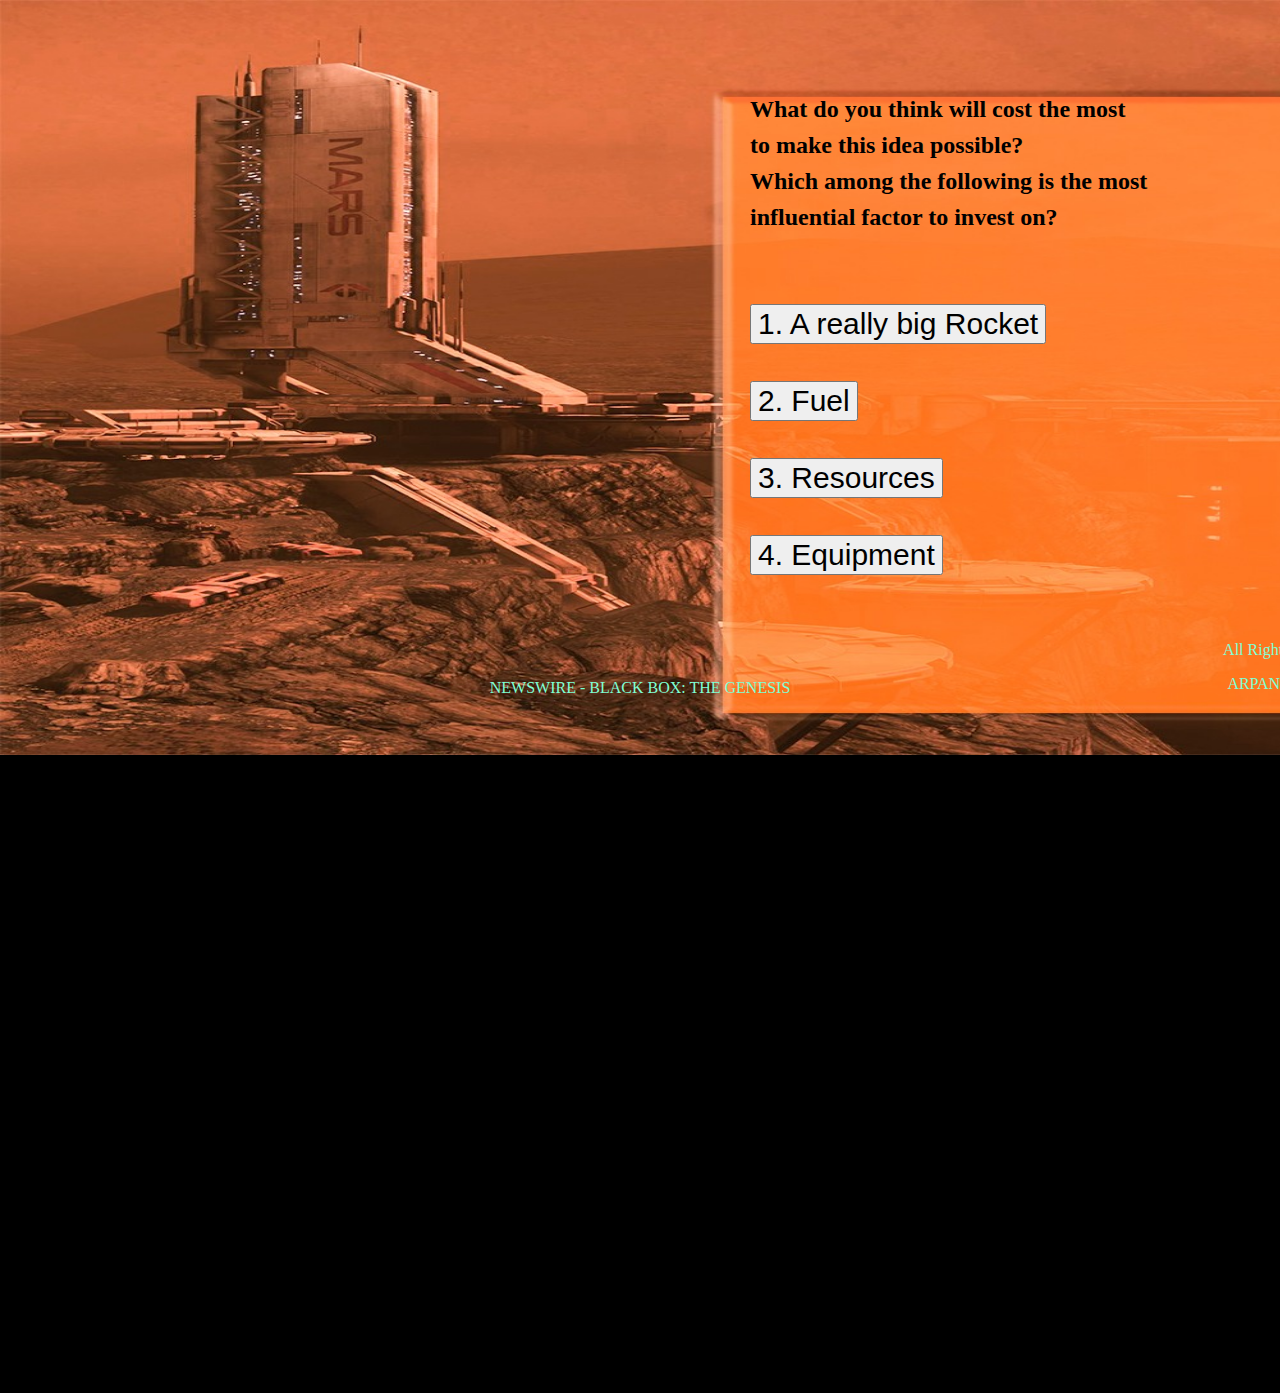
==== cost.html @ ec402843 "Primary Upload" ====
<!DOCTYPE html>
    <head>
        <meta charset="utf-8">
        <meta http-equiv="X-UA-Compatible" content="IE=edge">
        <title>Alternate Living</title>
        <link rel="stylesheet" href="styles.css">
        <script defer type="text/javascript" src="cost.js" ></script>
    </head>
    <body id="body2">
        <img id="image2" src="img1.jpeg" alt="image2">
        <div id="para1">
            <p>What do you think will cost the most</p>
            <p>to make this idea possible?</p>
            <p>Which among the following is the most </p>
            <p>influential factor to invest on? </p>
        </div>
        <div id="para2">
            <p><br></p>
            <button id="btn2">1. A really big Rocket</button>
            <br><br>
            <button id="btn3">2. Fuel</button>
            <br><br>
            <button id="btn4">3. Resources </button>
            <br><br>
            <button id="btn5">4. Equipment</button>
        </div>
        <p class="rights2">All Rights Reserved.</p>
        <p class="rights2">ARPAN SHARMA</p>
        <p class="right2">NEWSWIRE - BLACK BOX: THE GENESIS</p>
    </body>
</html>
---- styles.css ----
#image1{
    height: 650px;
    width: 1200px;
    position: relative;
    left: 150px;
}

body{
    margin-top: 0px;
    margin-left: 0px;
    background-color: black;
    overflow: hidden;
}

.para{
    color: white;
    text-align: center;
    margin-left: 200px;
    margin-right: 200px;
    font-size: larger;
    font-family: 'Righteous', cursive;
}

#btn1{
    position: relative;
    left: 700px;
    font-size: x-large;
}

#image2{
    height: 755px;
    width: 1535px;
}

#para1{
    color: black;
    text-align: left;
    margin-left: 200px;
    margin-right: 200px;
    font-size: x-large;
    font-weight: bolder;
    font-family: 'Righteous', cursive;
    position: relative;
    line-height: 0.5;
    left: 550px;
    bottom: 680px;
}

#para2{
    color: black;
    text-align: left;
    margin-left: 200px;
    margin-right: 200px;
    font-size: xx-large;
    font-family: 'Righteous', cursive;
    position: relative;
    left: 550px;
    bottom: 700px;
}

#body2{
    margin-right: 100px;
    background-color: black;
    width: 100%;
    height: 100%;
    margin: 0px;
    padding: 0px;
}

html
{
    width: 100%;
    height: 100%;
    margin: 0px;
    padding: 0px;
    overflow-x: hidden; 
}

#btn2{
    font-size: 30px;
}
#btn3{
    font-size: 30px;
}
#btn4{
    font-size: 30px;
}
#btn5{
    font-size: 30px;
}

.check{
    font-size: 20px;
}

.check1{
    font-size: 20px;
    line-height: 20px;
}

#submit{
    position: relative;
    bottom: 650px;
    left: 800px;
    font-size: 30px;
}

#para10{
    color: black;
    text-align: left;
    margin-left: 200px;
    margin-right: 200px;
    font-size: 25px;
    font-weight: bolder;
    font-family: 'Righteous', cursive;
    position: relative;
    line-height: 0.5;
    left: 530px;
    bottom: 650px;
}

#para20{
    color: black;
    text-align: left;
    margin-left: 200px;
    margin-right: 200px;
    font-size: xx-large;
    font-family: 'Righteous', cursive;
    position: relative;
    left: 550px;
    bottom: 650px;
}

.single-checkbox{
    color: black;
    text-align: left;
    margin-left: 20px;
    margin-right: 200px;
    font-size: 20px;
    font-family: 'Righteous', cursive;
    position: relative;
    left: 730px;
    bottom: 700px;
}

.one{
    color: black;
    text-align: left;
    margin-left: 10px;
    margin-right: 10px;
    font-size: 20px;
    font-family: 'Righteous', cursive;
    position: relative;
    left: 750px;
    bottom: 700px;
}

body {
    background-repeat: no-repeat;
    background-attachment: fixed;
    background-size: cover;
    background-size: 100% 100%;
  }

.rights{
    color: aquamarine;
    text-align: center;
    position: relative;
    left: 650px;
}

.right{
    color: aquamarine;
    text-align: center;
    position: relative;
    bottom: 50px;
}

.rights1{
    color: aquamarine;
    text-align: center;
    position: relative;
    left: 650px;
    bottom: 620px;
}

.right1{
    color: aquamarine;
    text-align: center;
    position: relative;
    bottom: 650px;
}

.rights2{
    color: aquamarine;
    text-align: center;
    position: relative;
    left: 650px;
    bottom: 650px;
}

.right2{
    color: aquamarine;
    text-align: center;
    position: relative;
    bottom: 680px;
}

.rights3{
    color: aquamarine;
    text-align: center;
    position: relative;
    left: 650px;
    bottom: 600px;
}

.right3{
    color: aquamarine;
    text-align: center;
    position: relative;
    bottom: 630px;
}

.rights4{
    color: aquamarine;
    text-align: center;
    position: relative;
    left: 650px;
    bottom: 500px;
}

.right4{
    color: aquamarine;
    text-align: center;
    position: relative;
    bottom: 530px;
}

.rights5{
    color: aquamarine;
    text-align: center;
    position: relative;
    left: 650px;
    bottom: -40px;
}

.right5{
    color: aquamarine;
    text-align: center;
    position: relative;
    bottom: 10px;
}

.rights6{
    color: aquamarine;
    text-align: center;
    position: relative;
    left: 650px;
    bottom: -10px;
}

.right6{
    color: aquamarine;
    text-align: center;
    position: relative;
    bottom: 10px;
}

.rights7{
    color: aquamarine;
    text-align: center;
    position: relative;
    left: 650px;
    bottom: 620px;
}

.right7{
    color: aquamarine;
    text-align: center;
    position: relative;
    bottom: 650px;
}

.rights8{
    color: aquamarine;
    text-align: center;
    position: relative;
    left: 650px;
    bottom: 650px;
}

.right8{
    color: aquamarine;
    text-align: center;
    position: relative;
    bottom: 680px;
}
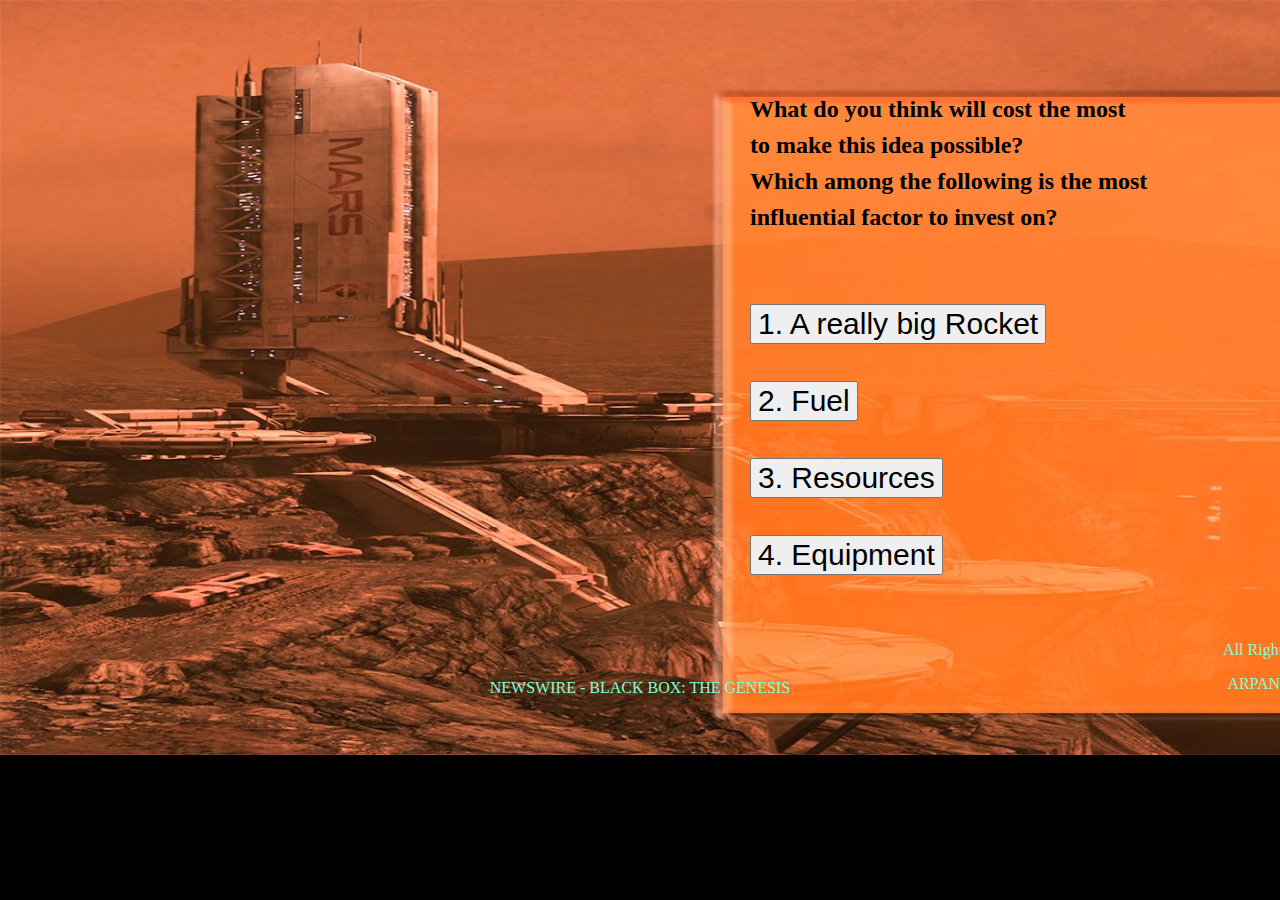
==== commit da481429: "Update cost.html" ====
--- a/cost.html
+++ b/cost.html
@@ -4,6 +4,7 @@
         <meta http-equiv="X-UA-Compatible" content="IE=edge">
         <title>Alternate Living</title>
         <link rel="stylesheet" href="styles.css">
+        <link rel="icon" href="favicon-96x96.png" type="image/x-icon"/>
         <script defer type="text/javascript" src="cost.js" ></script>
     </head>
     <body id="body2">
@@ -28,4 +29,4 @@
         <p class="rights2">ARPAN SHARMA</p>
         <p class="right2">NEWSWIRE - BLACK BOX: THE GENESIS</p>
     </body>
-</html>+</html>
--- a/styles.css
+++ b/styles.css
@@ -9,7 +9,6 @@
     margin-top: 0px;
     margin-left: 0px;
     background-color: black;
-    overflow: hidden;
 }
 
 .para{
@@ -73,7 +72,6 @@
     height: 100%;
     margin: 0px;
     padding: 0px;
-    overflow-x: hidden; 
 }
 
 #btn2{
@@ -294,4 +292,4 @@
     text-align: center;
     position: relative;
     bottom: 680px;
-}+}
